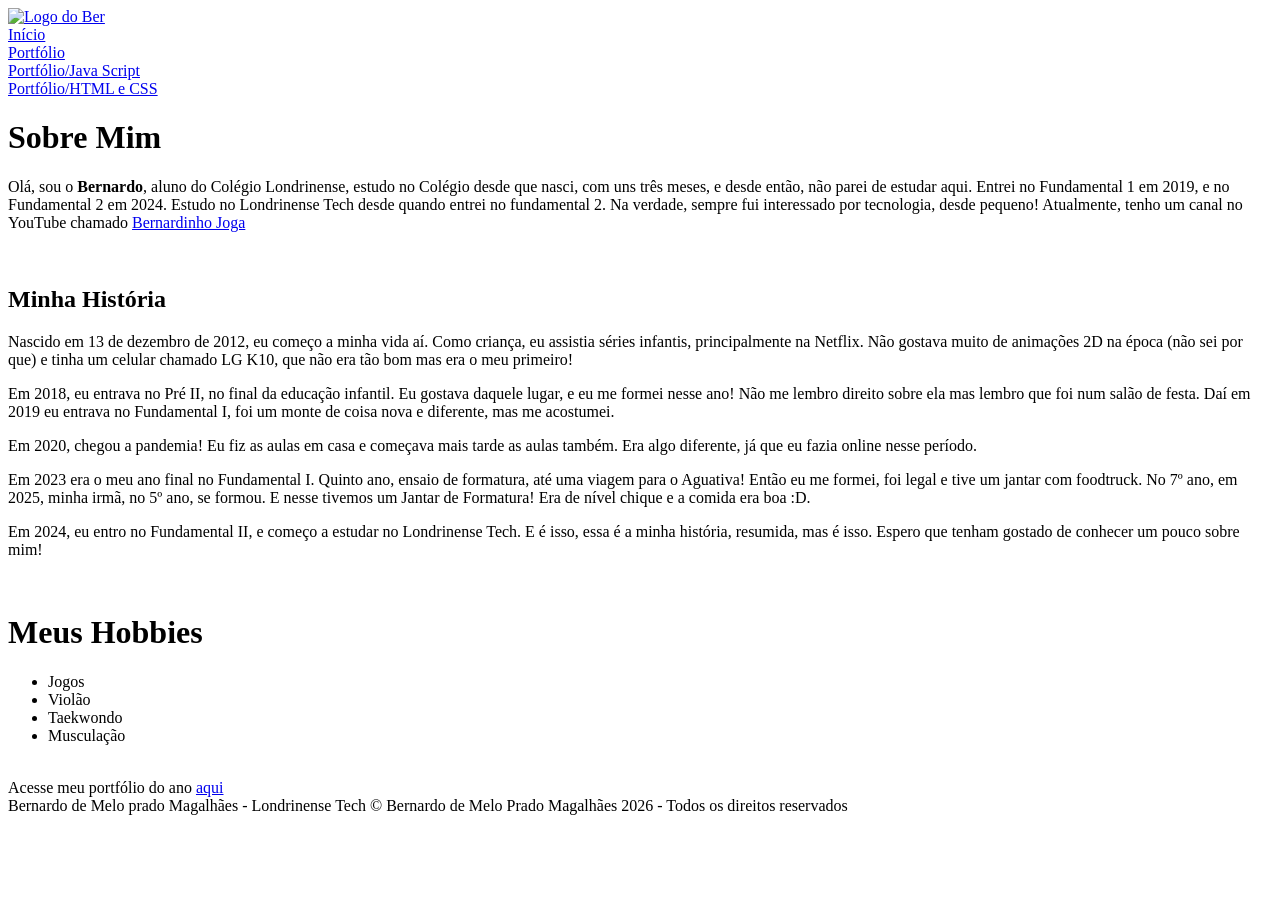
==== Londrinense Tech - Projeto Final/index.html @ 9026c11a "- Alterado o titulo de "Minha História" para um subtítulo (h1 - h2) - Adição de parágrafo em "Minha " ====
<!DOCTYPE html>
<html lang="pt-BR">

<head>
    <meta charset="UTF-8">
    <meta http-equiv="X-UA-Compatible" content="IE=edge">
    <meta name="viewport" content="width=device-width, initial-scale=1.0">
    <link rel="stylesheet" href="style.css">
    <title>Ber - Aluno do Colégio Londrinense</title>
</head>

<body>
    <!-- Cabeçalho do site -->
    <header class="cabecalho">
        <a href="index.html"><img src="Imagens-gif/Fundo Branco sem aluno.png" alt="Logo do Ber"></a>
    </header>
    <!-- Barra lateral e conteúdo do site -->
    <div class="wrapper">
        <!-- Barra Lateral -->
        <aside class="barra-lateral">
            <!-- Navegação -->
            <nav>
                <a href="index.html" class="link-navegacao">Início</a>
                <br>
                <a href="portfolio.html" class="link-navegacao">Portfólio</a>
                <br>
                <a href="Portifólios/java-script.html" class="link-navegacao">Portfólio/Java Script</a>
                <br>
                <a href="Portifólios/html-css.html" class="link-navegacao">Portfólio/HTML e CSS</a>
            </nav>
        </aside>
        <!-- Conteúdo do site -->
        <div class="conteudo">
            <!-- Conteúdo principal do site -->
            <main class="principal">
                <!-- Minha biografia, com a minha história dentro dela -->
                <div class="biografia">
                    <h1>Sobre Mim</h1>
                    <p>Olá, sou o <strong>Bernardo</strong>, aluno do Colégio Londrinense, estudo no Colégio desde que
                        nasci, com uns três meses, e desde então, não parei de estudar aqui. Entrei no Fundamental 1 em
                        2019, e no Fundamental 2 em 2024. Estudo no Londrinense Tech desde quando entrei no fundamental
                        2. Na verdade, sempre fui interessado por tecnologia, desde pequeno! Atualmente, tenho um canal
                        no YouTube chamado
                        <a href="https://www.youtube.com/@bernardinhojoga" class="bernardinho-joga" target="_blank">
                            Bernardinho <span>Joga</span>
                        </a>
                    </p>
                    <br>
                    <!-- A minha história, desde o meu nascimento até os dias de hoje -->
                    <div class="historia">
                        <h2>Minha História</h2>
                        <p>Nascido em 13 de dezembro de 2012, eu começo a minha vida aí. Como criança, eu assistia
                            séries infantis, principalmente na Netflix. Não gostava muito de animações 2D na época (não
                            sei por que) e tinha um celular chamado LG K10, que não era tão bom mas era o meu primeiro!
                        </p>
                        <p>Em 2018, eu entrava no Pré II, no final da educação infantil. Eu gostava daquele lugar, e eu
                            me formei nesse ano! Não me lembro direito sobre ela mas lembro que foi num salão de festa.
                            Daí em 2019 eu entrava no Fundamental I, foi um monte de coisa nova e diferente, mas me
                            acostumei.</p>
                        <p>Em 2020, chegou a pandemia! Eu fiz as aulas em casa e começava mais tarde as aulas também.
                            Era algo diferente, já que eu fazia online nesse período.</p>
                        <p>Em 2023 era o meu ano final no Fundamental I. Quinto ano, ensaio de formatura, até uma viagem
                            para o Aguativa! Então eu me formei, foi legal e tive um jantar com foodtruck. No 7º ano, em
                            2025, minha irmã, no 5º ano, se formou. E nesse tivemos um Jantar de Formatura! Era de nível
                            chique e a comida era boa :D.</p>
                        <p>Em 2024, eu entro no Fundamental II, e começo a estudar no Londrinense Tech. E é isso, essa é
                            a minha história, resumida, mas é isso. Espero que tenham gostado de conhecer um pouco sobre
                            mim!</p>
                    </div>
                </div>
                <br>
                <!-- Uma lista sobre os meus hobbies (nada complexo, apenas o nome deles :D) -->
                <div class="hobbies">
                    <h1>Meus Hobbies</h1>
                    <ul>
                        <li>Jogos</li>
                        <li>Violão</li>
                        <li>Taekwondo</li>
                        <li>Musculação</li>
                    </ul>
                </div>
                <br>
                <!-- Link para o portfólio do ano -->
                <div class="portfolio">
                    Acesse meu portfólio do ano <a href="portfolio.html">aqui</a>
                </div>
            </main>
            <!-- Rodapé do site -->
            <footer class="rodape">
                Bernardo de Melo prado Magalhães - Londrinense Tech
                © Bernardo de Melo Prado Magalhães 2026 - Todos os direitos reservados
            </footer>
        </div>
    </div>
</body>
<!-- Fim :D -->

</html>
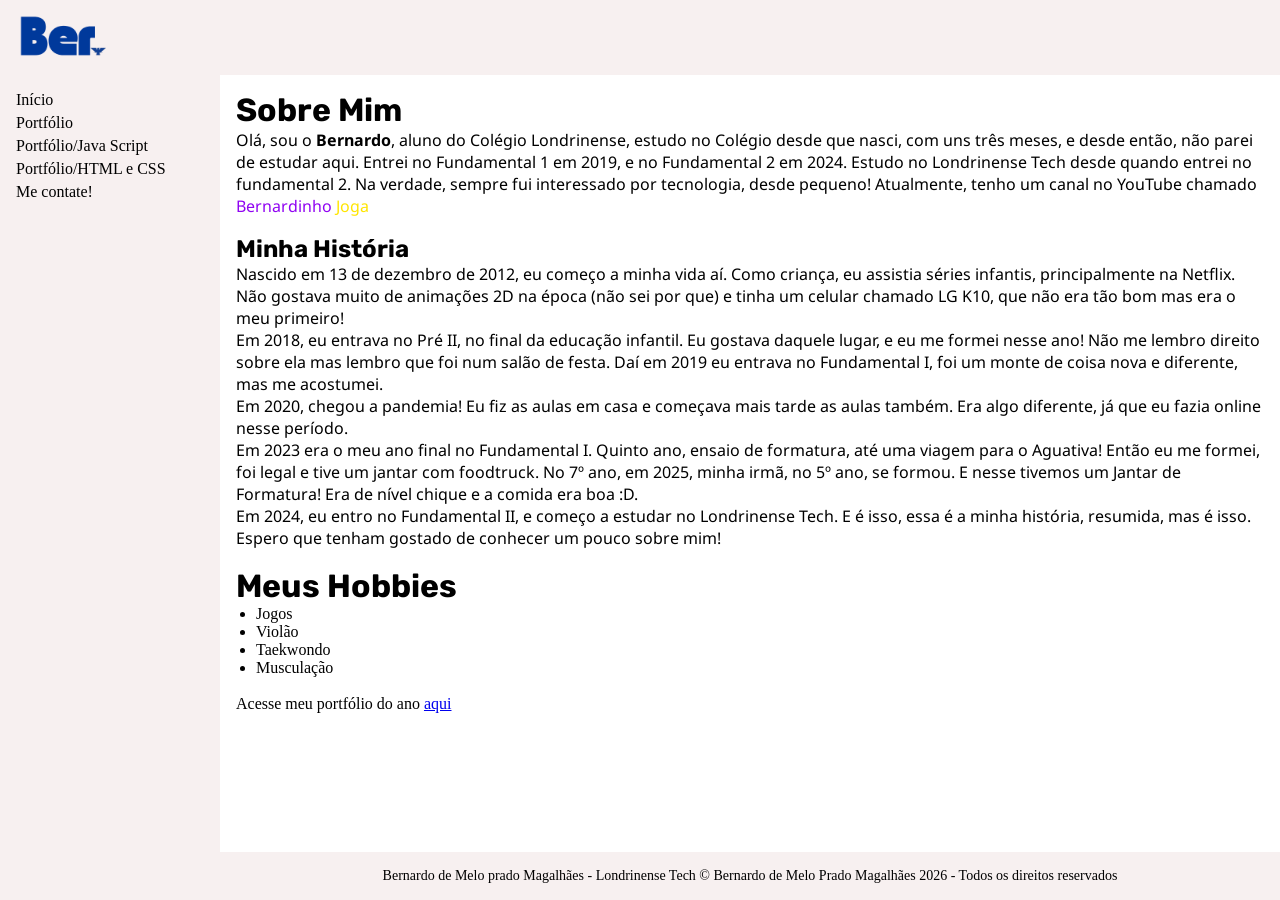
==== commit 8b085073: "Esse será o MAIOR COMMIT que fiz nesse projeto, por que mudei um monte de coisa aqui... Vamos lá! - " ====
--- a/Londrinense Tech - Projeto Final/index.html
+++ b/Londrinense Tech - Projeto Final/index.html
@@ -5,6 +5,7 @@
     <meta charset="UTF-8">
     <meta http-equiv="X-UA-Compatible" content="IE=edge">
     <meta name="viewport" content="width=device-width, initial-scale=1.0">
+    <link rel="shortcut icon" href="favicon.ico" type="image/x-icon">
     <link rel="stylesheet" href="style.css">
     <title>Ber - Aluno do Colégio Londrinense</title>
 </head>
@@ -12,14 +13,14 @@
 <body>
     <!-- Cabeçalho do site -->
     <header class="cabecalho">
-        <a href="index.html"><img src="Imagens-gif/Fundo Branco sem aluno.png" alt="Logo do Ber"></a>
+        <a href="index.html"><img src="Images/Fundo Branco sem aluno.png" alt="Logo do Ber"></a>
     </header>
     <!-- Barra lateral e conteúdo do site -->
     <div class="wrapper">
         <!-- Barra Lateral -->
         <aside class="barra-lateral">
             <!-- Navegação -->
-            <nav>
+            <nav class="navegacao">
                 <a href="index.html" class="link-navegacao">Início</a>
                 <br>
                 <a href="portfolio.html" class="link-navegacao">Portfólio</a>
@@ -27,6 +28,7 @@
                 <a href="Portifólios/java-script.html" class="link-navegacao">Portfólio/Java Script</a>
                 <br>
                 <a href="Portifólios/html-css.html" class="link-navegacao">Portfólio/HTML e CSS</a>
+                <a href="Forms/formulario.html" class="link-navegacao">Me contate!</a>
             </nav>
         </aside>
         <!-- Conteúdo do site -->
--- a/Londrinense Tech - Projeto Final/style.css
+++ b/Londrinense Tech - Projeto Final/style.css
@@ -0,0 +1,146 @@
+/* Remove o margin e o padding e adiciona o box-sizing */
+* {
+    margin: 0;
+    padding: 0;
+    box-sizing: border-box;
+}
+@font-face {
+    font-family: 'Rubik';
+    src: url(Fonts/Rubik/Rubik-VariableFont_wght.ttf);
+}
+@font-face {
+    font-family: 'Noto-sans';
+    src: url(Fonts/Noto_Sans/NotoSans-VariableFont_wdth\,wght.ttf);
+}
+img {
+    max-width: 100px;
+    height: auto;
+}
+h1{
+    font-family: 'Rubik';
+}
+h2{
+    font-family: 'Rubik';
+}
+h5{
+    font-family: 'Noto-sans';
+}
+p{
+    font-family: 'Noto-sans';
+}
+
+.cabecalho {
+    background-color: #f7f0f0;
+    height: 75px;
+    display: flex;
+    align-items: center;
+    padding-left: 16px;
+}
+
+/* Estrutura padrão para Celular (Mobile First) */
+.wrapper {
+    display: flex;
+    flex-direction: column;
+    min-height: calc(100vh - 75px);
+}
+
+.barra-lateral {
+    background-color: #f7f0f0;
+    width: 100%;
+    padding: 16px;
+}
+
+.conteudo {
+    flex: 1;
+    display: flex;
+    flex-direction: column;
+}
+
+.principal {
+    padding: 16px;
+    flex: 1;
+}
+
+.rodape {
+    padding: 16px;
+    background-color: #f7f0f0;
+    text-align: center;
+    font-size: 14px;
+}
+
+.bernardinho-joga {
+    color: #9003f2;
+    text-decoration: none;
+}
+
+.bernardinho-joga span {
+    color: #ffe500;
+}
+
+ul {
+    margin-left: 20px;
+}
+
+.link-navegacao {
+    text-decoration: none;
+    color: black;
+    display: inline-block;
+    margin-bottom: 5px;
+}
+
+/* Grid de Cards Responsivo */
+.cards {
+    display: grid;
+    grid-template-columns: 1fr;
+    gap: 16px;
+}
+
+.card {
+    border-style: solid;
+    border-width: 2px;
+    border-color: #ccc;
+    border-radius: 15px;
+    padding: 15px;
+    width: 100%;
+}
+
+.card h1 {
+    font-size: 20px;
+    margin-bottom: 8px;
+}
+
+.link-js {
+    text-decoration: none;
+    color: rgb(180, 180, 0);
+}
+
+.link-html {
+    color: orange;
+    text-decoration: none;
+}
+
+@media (min-width: 768px) {
+    .wrapper {
+        flex-direction: row;
+        height: calc(100vh - 75px);
+    }
+
+    .barra-lateral {
+        width: 220px;
+        min-width: 220px;
+        height: 100%;
+    }
+
+    .conteudo {
+        overflow-y: auto;
+    }
+
+    .cards {
+        grid-template-columns: repeat(3, 1fr);
+    }
+}
+@media (min-width: 1024px){
+    .cards{
+        display: flex
+    }
+}
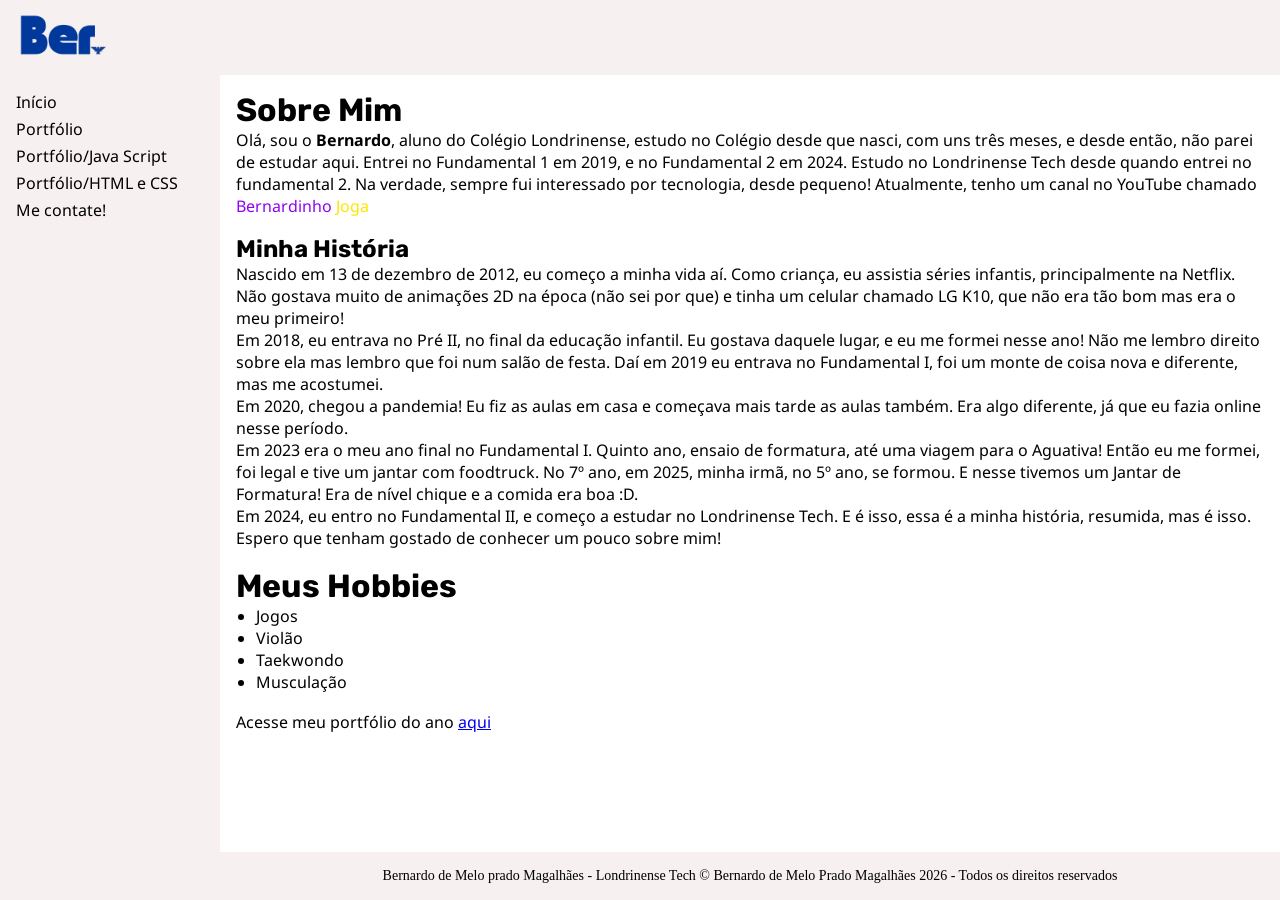
==== commit cf3cbff3: "- Criado as classes .pergunta, .entrada e .confirma, com suas respectivas personalizações no CSS - C" ====
--- a/Londrinense Tech - Projeto Final/index.html
+++ b/Londrinense Tech - Projeto Final/index.html
@@ -84,7 +84,7 @@
                 <br>
                 <!-- Link para o portfólio do ano -->
                 <div class="portfolio">
-                    Acesse meu portfólio do ano <a href="portfolio.html">aqui</a>
+                    <p>Acesse meu portfólio do ano <a href="portfolio.html">aqui</a></p>
                 </div>
             </main>
             <!-- Rodapé do site -->
--- a/Londrinense Tech - Projeto Final/style.css
+++ b/Londrinense Tech - Projeto Final/style.css
@@ -22,13 +22,31 @@
 h2{
     font-family: 'Rubik';
 }
+h4{
+    font-family: 'Noto-sans';
+}
 h5{
     font-family: 'Noto-sans';
 }
 p{
     font-family: 'Noto-sans';
 }
-
+li{
+    font-family: 'Noto-sans';
+}
+a{
+    font-family: 'Noto-sans';
+}
+.pergunta{
+    font-family: 'Rubik';
+}
+.entrada{
+    font-family: 'Noto-sans';
+}
+.confirma{
+    color: green;
+    font-family: 'Rubik';
+}
 .cabecalho {
     background-color: #f7f0f0;
     height: 75px;
